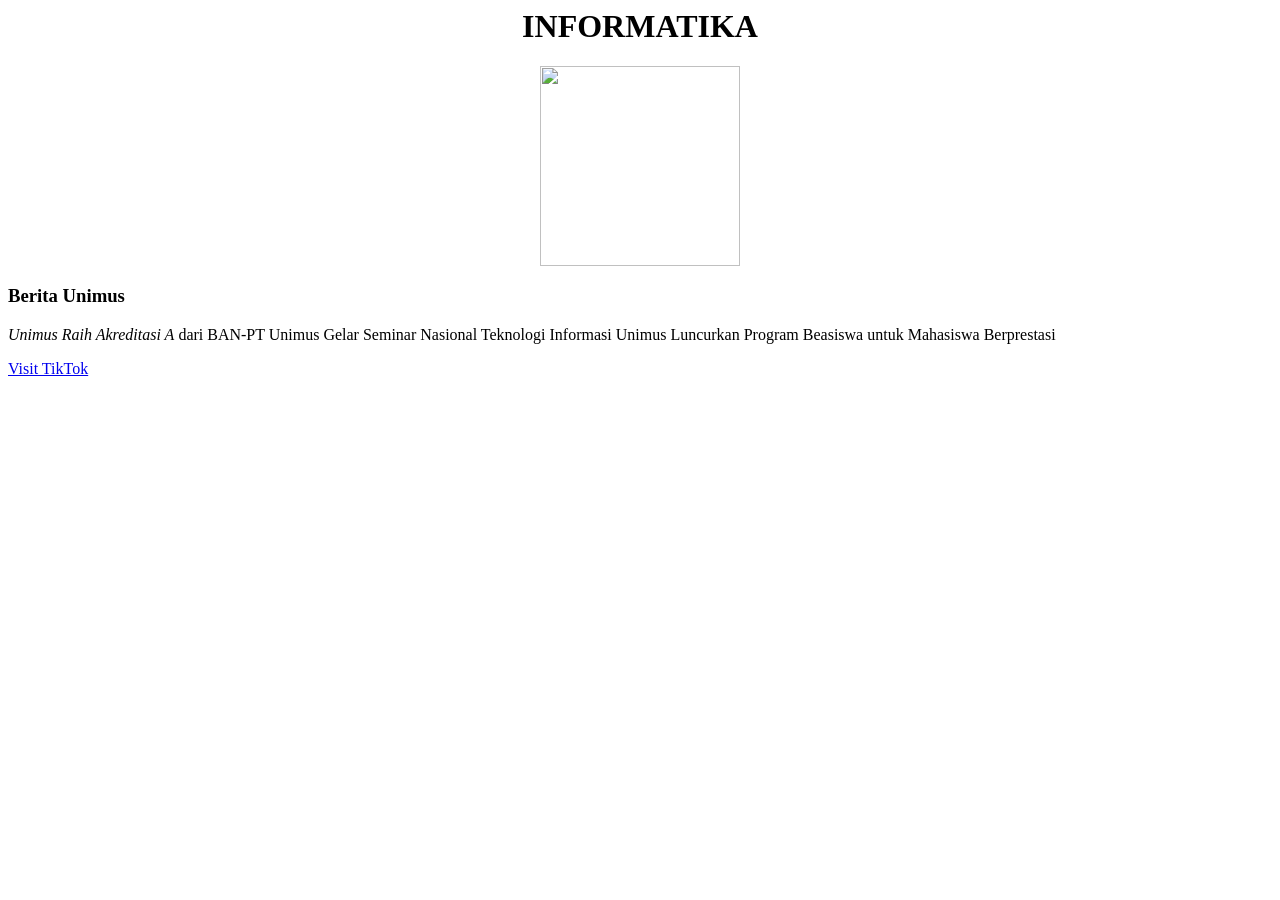
==== index.html @ a14a7d9a "add index" ====
<html>
    <head>
        <meta charset="UTF-8">
        <title> Home |  INFORMATIKA </title>
    </head>
    <body>
        <h1 align="center"> INFORMATIKA </h1>
        <center>
        <img src="https://png.pngtree.com/png-clipart/20250428/original/pngtree-hand-drawn-cartoon-pink-flower-vector-png-image_20872066.png" width="200px"> 
        </center>

        <h3> Berita Unimus </h3>
        <p> <i>Unimus Raih Akreditasi A</i> dari BAN-PT Unimus Gelar Seminar Nasional Teknologi Informasi
            Unimus Luncurkan Program Beasiswa untuk Mahasiswa Berprestasi
        </p>

        <a href="https://tiktok.com" target="_blank">Visit TikTok</a>
    </body>
</html>
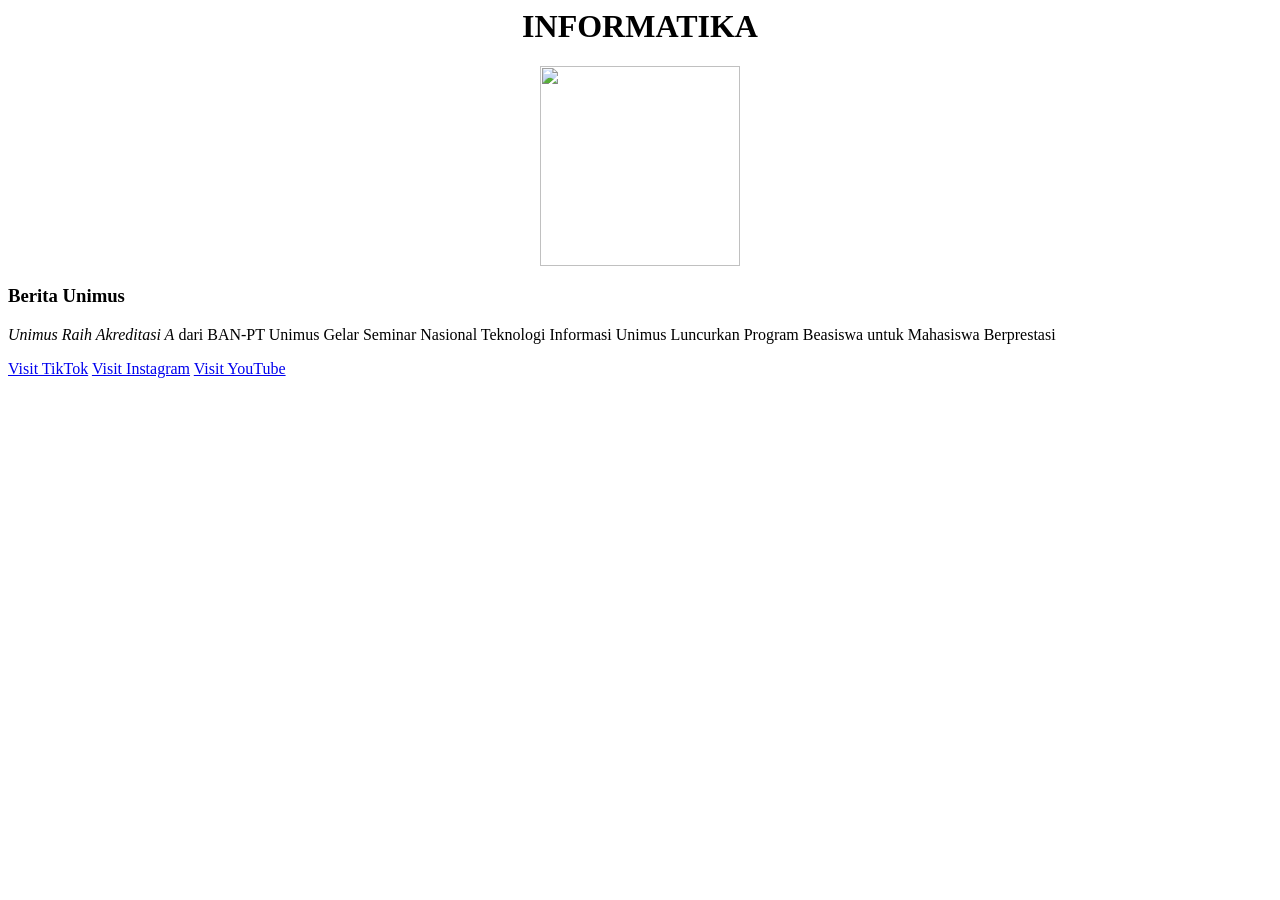
==== commit ed5ad06f: "add link" ====
--- a/index.html
+++ b/index.html
@@ -15,5 +15,7 @@
         </p>
 
         <a href="https://tiktok.com" target="_blank">Visit TikTok</a>
+        <a href="contact.html" target="_blank">Visit Instagram</a>
+        <a href="profile.html" target="_blank">Visit YouTube</a>
     </body>
 </html>
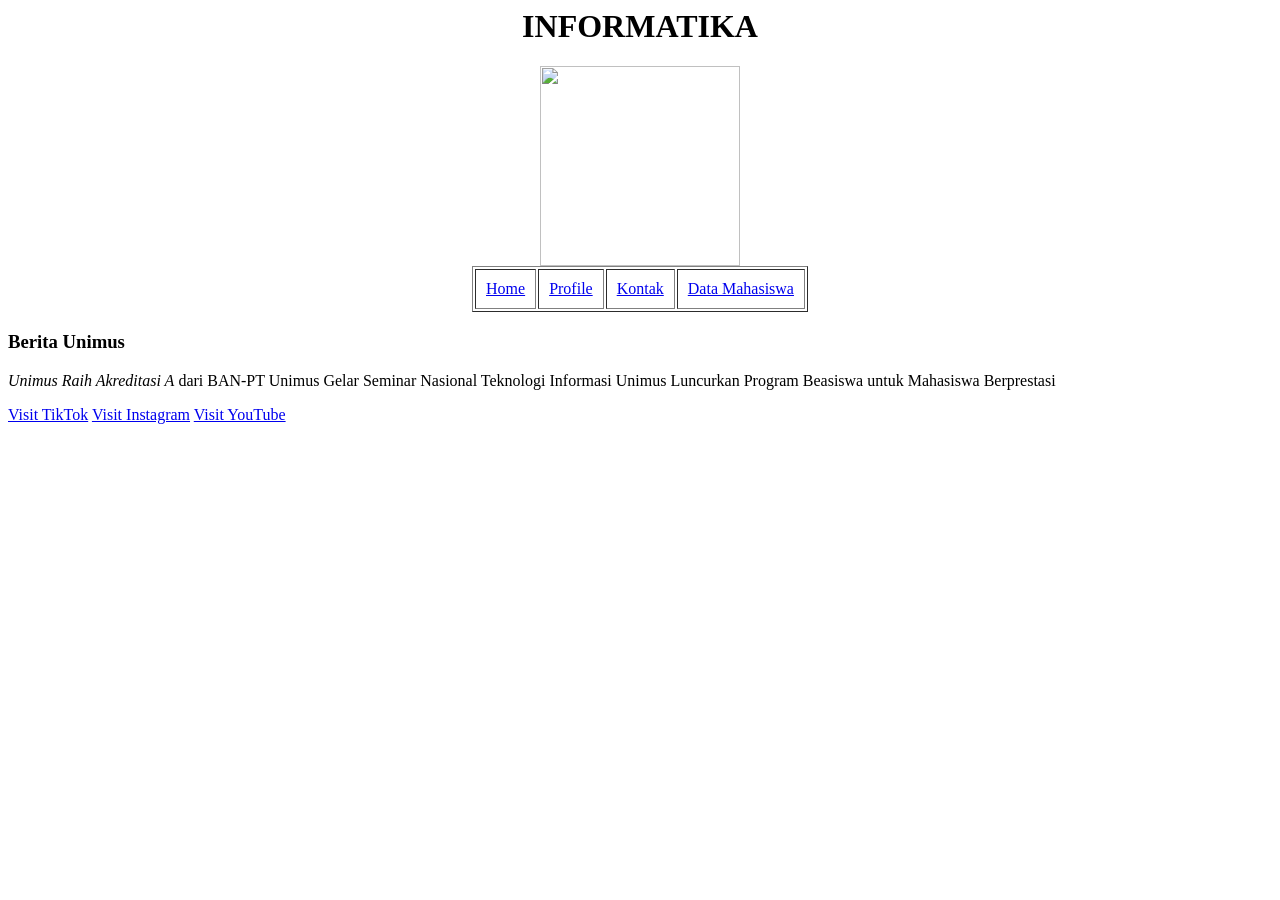
==== commit 25d65e81: "table" ====
--- a/index.html
+++ b/index.html
@@ -8,7 +8,15 @@
         <center>
         <img src="https://png.pngtree.com/png-clipart/20250428/original/pngtree-hand-drawn-cartoon-pink-flower-vector-png-image_20872066.png" width="200px"> 
         </center>
-
+<!-- Menu Navigasi -->
+    <table align="center" border="1" cellpadding="10">
+        <tr>
+            <td><a href="index.html">Home</a></td>
+            <td><a href="profile.html">Profile</a></td>
+            <td><a href="contac.html">Kontak</a></td>
+            <td><a href="mahasiswa.html">Data Mahasiswa</a></td>
+        </tr>
+    </table>
         <h3> Berita Unimus </h3>
         <p> <i>Unimus Raih Akreditasi A</i> dari BAN-PT Unimus Gelar Seminar Nasional Teknologi Informasi
             Unimus Luncurkan Program Beasiswa untuk Mahasiswa Berprestasi
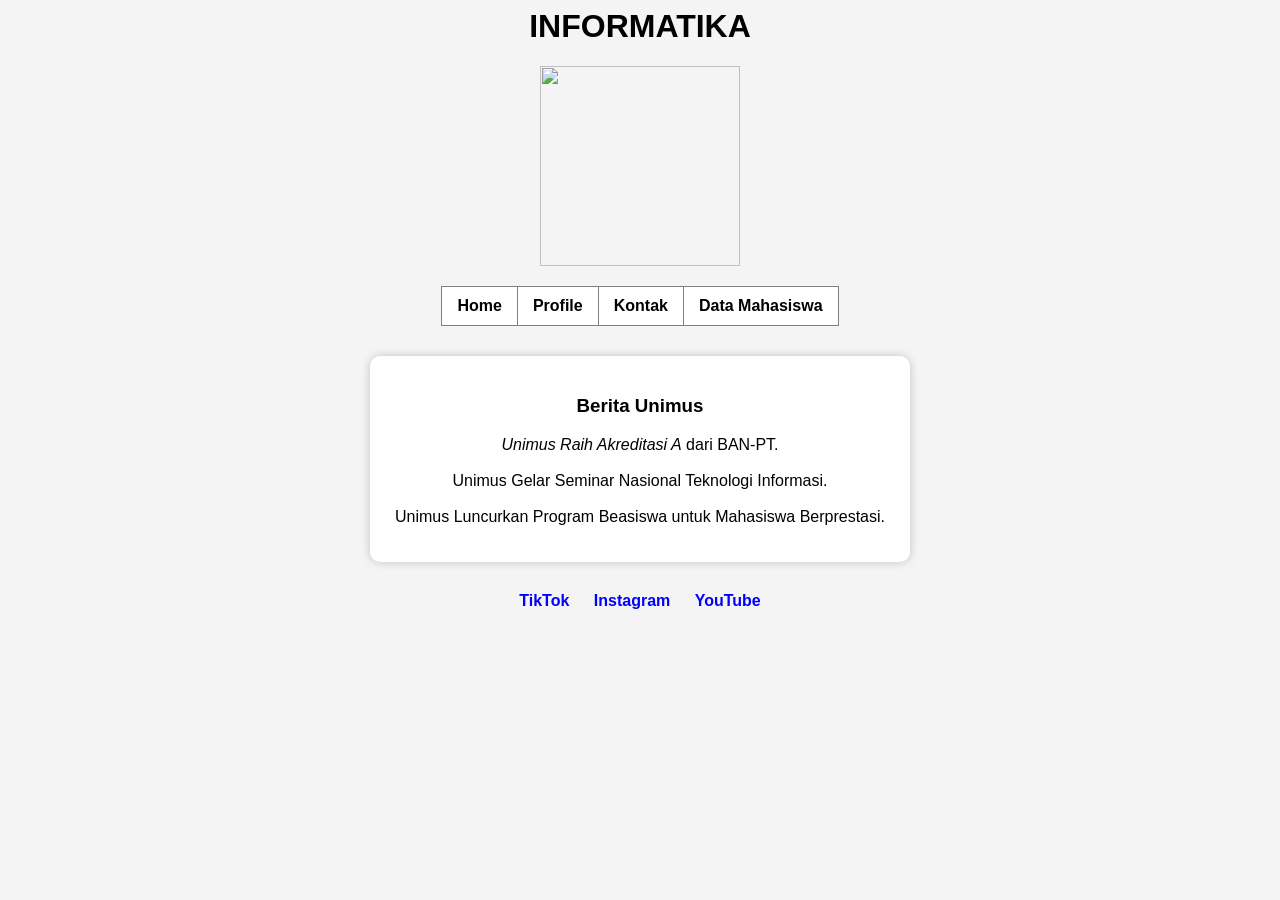
==== commit b83dedfa: "update project" ====
--- a/index.html
+++ b/index.html
@@ -1,15 +1,81 @@
 <html>
-    <head>
-        <meta charset="UTF-8">
-        <title> Home |  INFORMATIKA </title>
-    </head>
-    <body>
-        <h1 align="center"> INFORMATIKA </h1>
-        <center>
-        <img src="https://png.pngtree.com/png-clipart/20250428/original/pngtree-hand-drawn-cartoon-pink-flower-vector-png-image_20872066.png" width="200px"> 
-        </center>
-<!-- Menu Navigasi -->
-    <table align="center" border="1" cellpadding="10">
+<head>
+    <meta charset="UTF-8">
+    <title>Home | INFORMATIKA</title>
+
+    <style>
+        body {
+            font-family: Arial, sans-serif;
+            background-color: #f4f4f4;
+            text-align: center;
+        }
+
+        h1 {
+            color: black;
+        }
+
+        img {
+            width: 200px;
+        }
+
+        /* Menu Navigasi */
+        .menu {
+            margin: 20px auto;
+            border-collapse: collapse;
+            background: white;
+        }
+
+        .menu td {
+            padding: 10px 15px;
+        }
+
+        .menu a {
+            text-decoration: none;
+            font-weight: bold;
+            color: black;
+        }
+
+        .menu a:hover {
+            color: blue;
+        }
+
+        /* Box berita */
+        .berita {
+            width: 500px;
+            margin: 30px auto;
+            padding: 20px;
+            background: white;
+            border-radius: 10px;
+            box-shadow: 0px 0px 10px rgba(0,0,0,0.2);
+        }
+
+        /* Link sosial media */
+        .sosmed {
+            margin-top: 20px;
+        }
+
+        .sosmed a {
+            margin: 10px;
+            text-decoration: none;
+            font-weight: bold;
+            color: blue;
+        }
+
+        .sosmed a:hover {
+            color: darkblue;
+        }
+    </style>
+
+</head>
+
+<body>
+
+    <h1>INFORMATIKA</h1>
+
+    <img src="https://png.pngtree.com/png-clipart/20250428/original/pngtree-hand-drawn-cartoon-pink-flower-vector-png-image_20872066.png">
+
+    <!-- Menu Navigasi -->
+    <table class="menu" border="1">
         <tr>
             <td><a href="index.html">Home</a></td>
             <td><a href="profile.html">Profile</a></td>
@@ -17,13 +83,30 @@
             <td><a href="mahasiswa.html">Data Mahasiswa</a></td>
         </tr>
     </table>
-        <h3> Berita Unimus </h3>
-        <p> <i>Unimus Raih Akreditasi A</i> dari BAN-PT Unimus Gelar Seminar Nasional Teknologi Informasi
-            Unimus Luncurkan Program Beasiswa untuk Mahasiswa Berprestasi
+
+    <!-- Berita -->
+    <div class="berita">
+
+        <h3>Berita Unimus</h3>
+
+        <p>
+            <i>Unimus Raih Akreditasi A</i> dari BAN-PT.
+            <br><br>
+            Unimus Gelar Seminar Nasional Teknologi Informasi.
+            <br><br>
+            Unimus Luncurkan Program Beasiswa untuk Mahasiswa Berprestasi.
         </p>
 
-        <a href="https://tiktok.com" target="_blank">Visit TikTok</a>
-        <a href="contact.html" target="_blank">Visit Instagram</a>
-        <a href="profile.html" target="_blank">Visit YouTube</a>
-    </body>
+    </div>
+
+    <!-- Sosial Media -->
+    <div class="sosmed">
+        <a href="https://tiktok.com" target="_blank">TikTok</a>
+
+        <a href="https://instagram.com" target="_blank">Instagram</a>
+
+        <a href="https://youtube.com" target="_blank">YouTube</a>
+    </div>
+
+</body>
 </html>
